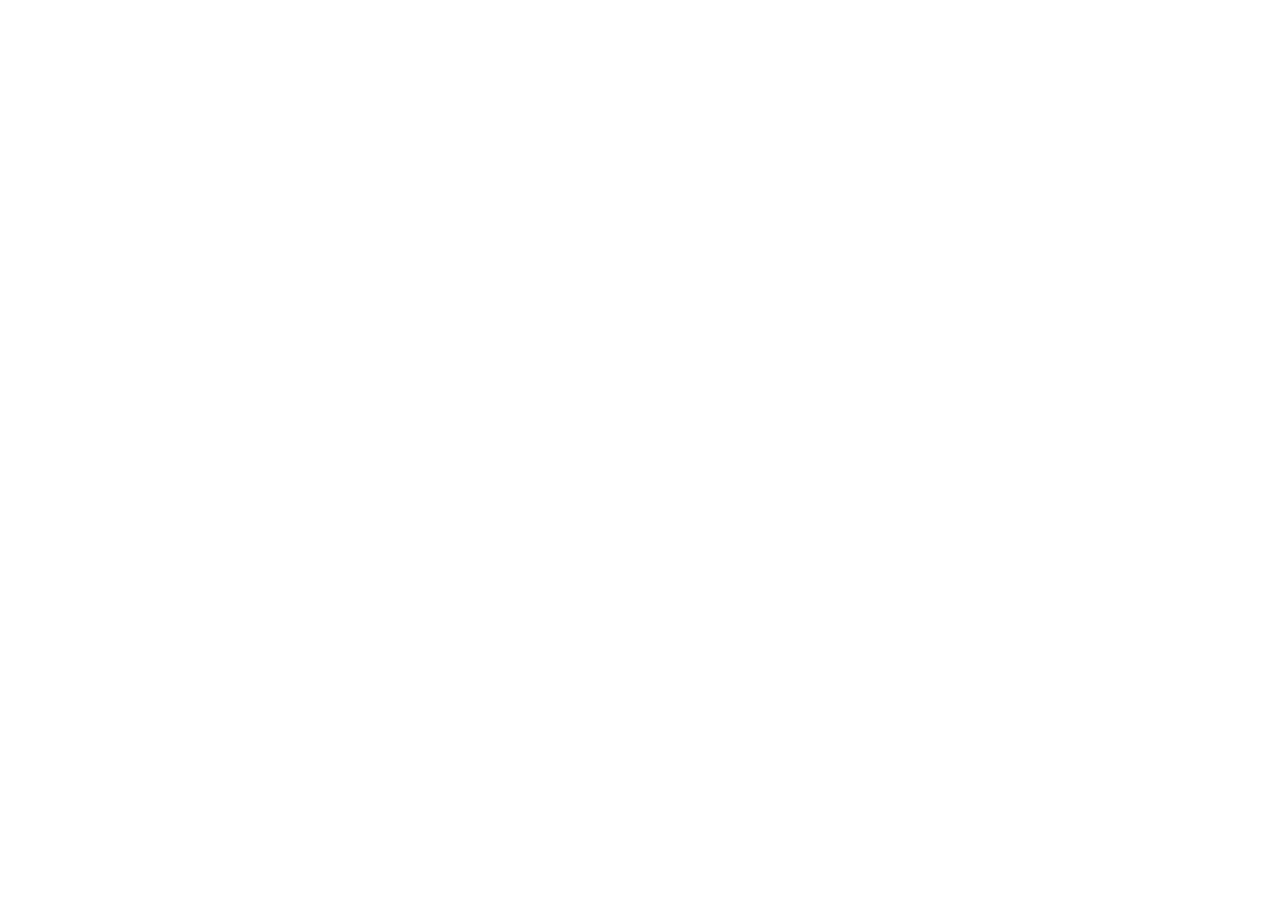
==== blank.html @ e61b9d9f "css layouts" ====
<!DOCTYPE html>
<html lang="en">
<head>
    <meta charset="UTF-8">
    <meta name="viewport" content="width=device-width, initial-scale=1.0">
    <title>Document</title>
    <link rel="stylesheet" href="gradient.css">
</head>
<body>
   <div>
    
   </div>
</body>
</html>
---- gradient.css ----
p{
    display:flex;
    flex-direction:row-reverse;
    justify-content:space-evenly;
    align-items:center;
}
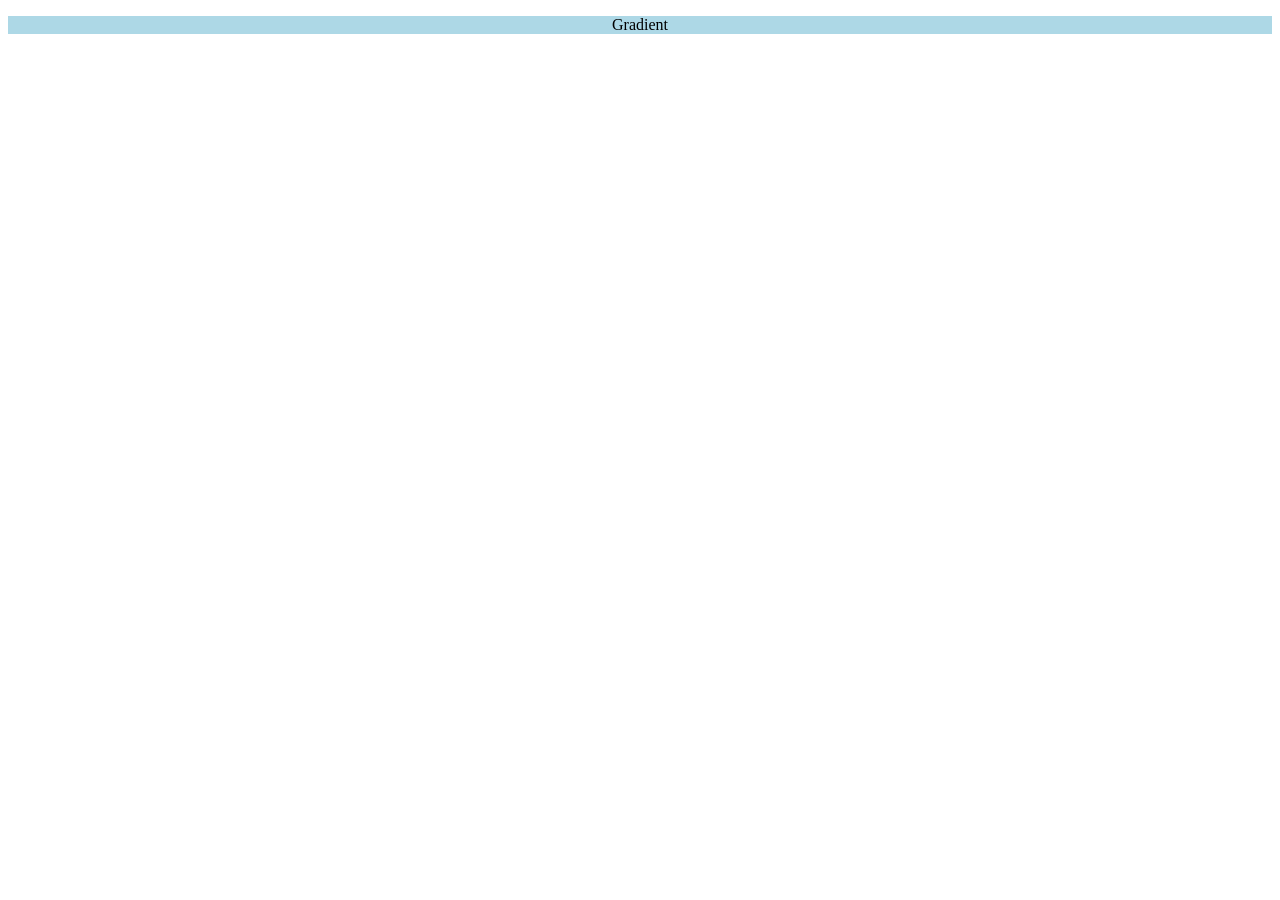
==== commit ac9fea5b: "css layouts" ====
--- a/blank.html
+++ b/blank.html
@@ -8,7 +8,7 @@
 </head>
 <body>
    <div>
-    
+     <p>Gradient</p>
    </div>
 </body>
 </html>
--- a/gradient.css
+++ b/gradient.css
@@ -3,4 +3,5 @@
     flex-direction:row-reverse;
     justify-content:space-evenly;
     align-items:center;
+    background-color: lightblue;
 }
